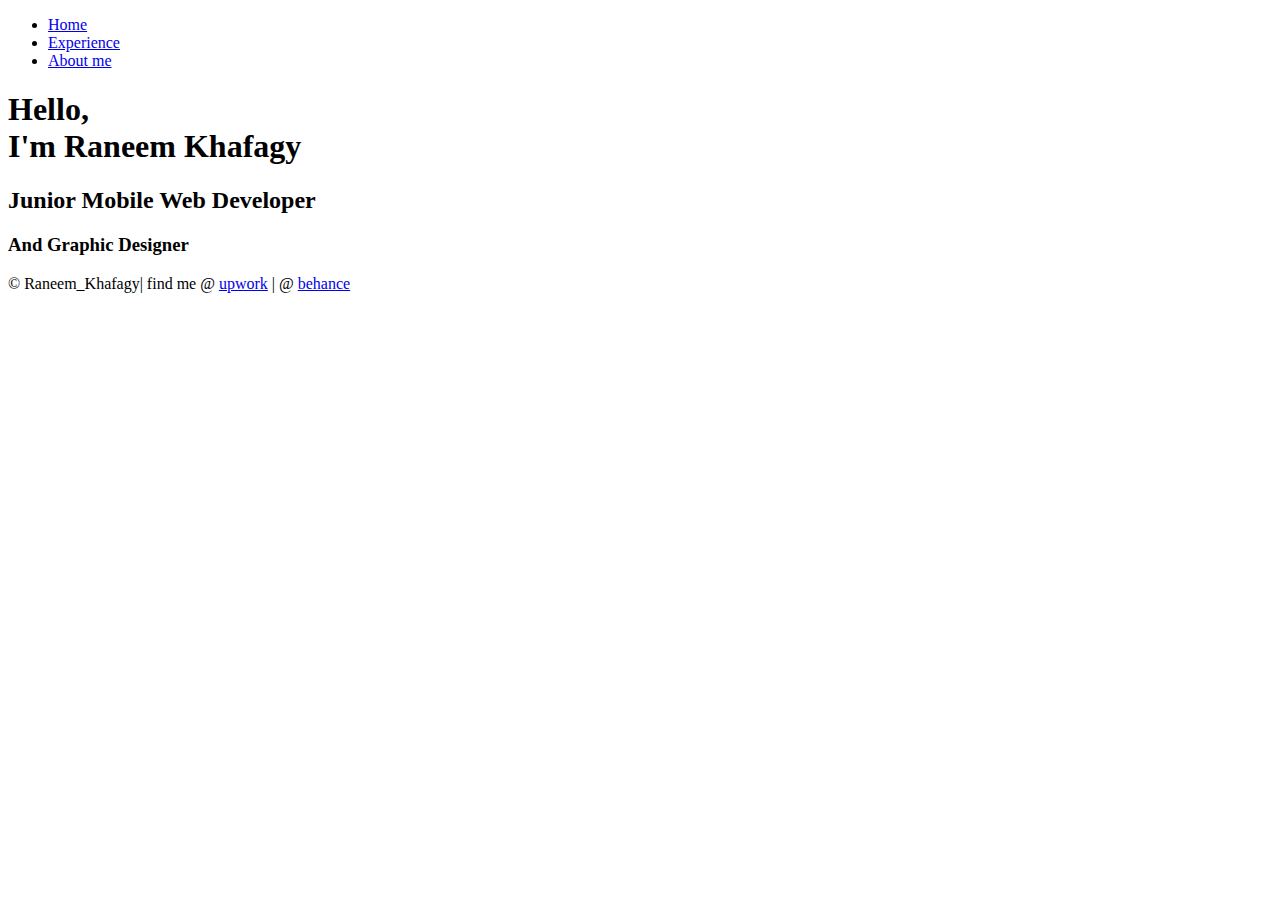
==== index.html @ 21abdb13 "Update index.html" ====
<!DOCTYPE html>
<html lang="en">

<head>
  <meta charset="UTF-8">
  <!-- Edge mode tells Internet Explorer to display content in the highest mode available. -->
  <meta content="IE=edge" http-equiv="X-UA-Compatible">
  <!--sets the width of the page to follow the screen-width of the device (which will vary depending on the device)-->
  <meta content="width=device-width,initial-scale=1" name="viewport">
  <!--describes and summarizes the contents of your page for the benefit of users and search engines-->
  <meta content="description" name="description">
  <link href="./images/r.ico" rel="icon">

  <title>Home</title>

  <link href="./css/main.css" rel="stylesheet">

  <nav class="nav">
    <div id="mainListDiv" class="main_list">
      <ul class="navlinks">
        <li><a class="active" href="./index.html">Home</a></li>
        <li><a href="./experience.html">Experience</a></li>
        <li><a href="./about.html">About me</a></li>
      </ul>
    </div>
    </div>
  </nav>
</head>

<body>

  <div class="homepage hero-full-container background-image-container white-text-container" style="background-image: url('./images/space.jpg')">
    <div class="container">

      <div class="hero-full-wrapper">
        <div class="text-content">
          <h1>Hello,<br>

            I'm Raneem Khafagy<br></h1>
          <h2>Junior Mobile Web Developer<br></h2>
          <h3>And Graphic Designer</h3>
        </div>

      </div>
    </div>
  </div>


  <footer>
    <p>© Raneem_Khafagy| find me @ <a href="https://www.upwork.com/freelancers/~01068772bd94230130">upwork</a>
      | @ <a href="https://www.behance.net/Raneemkhafagy">behance</a></p>
  </footer>
</body>

</html>
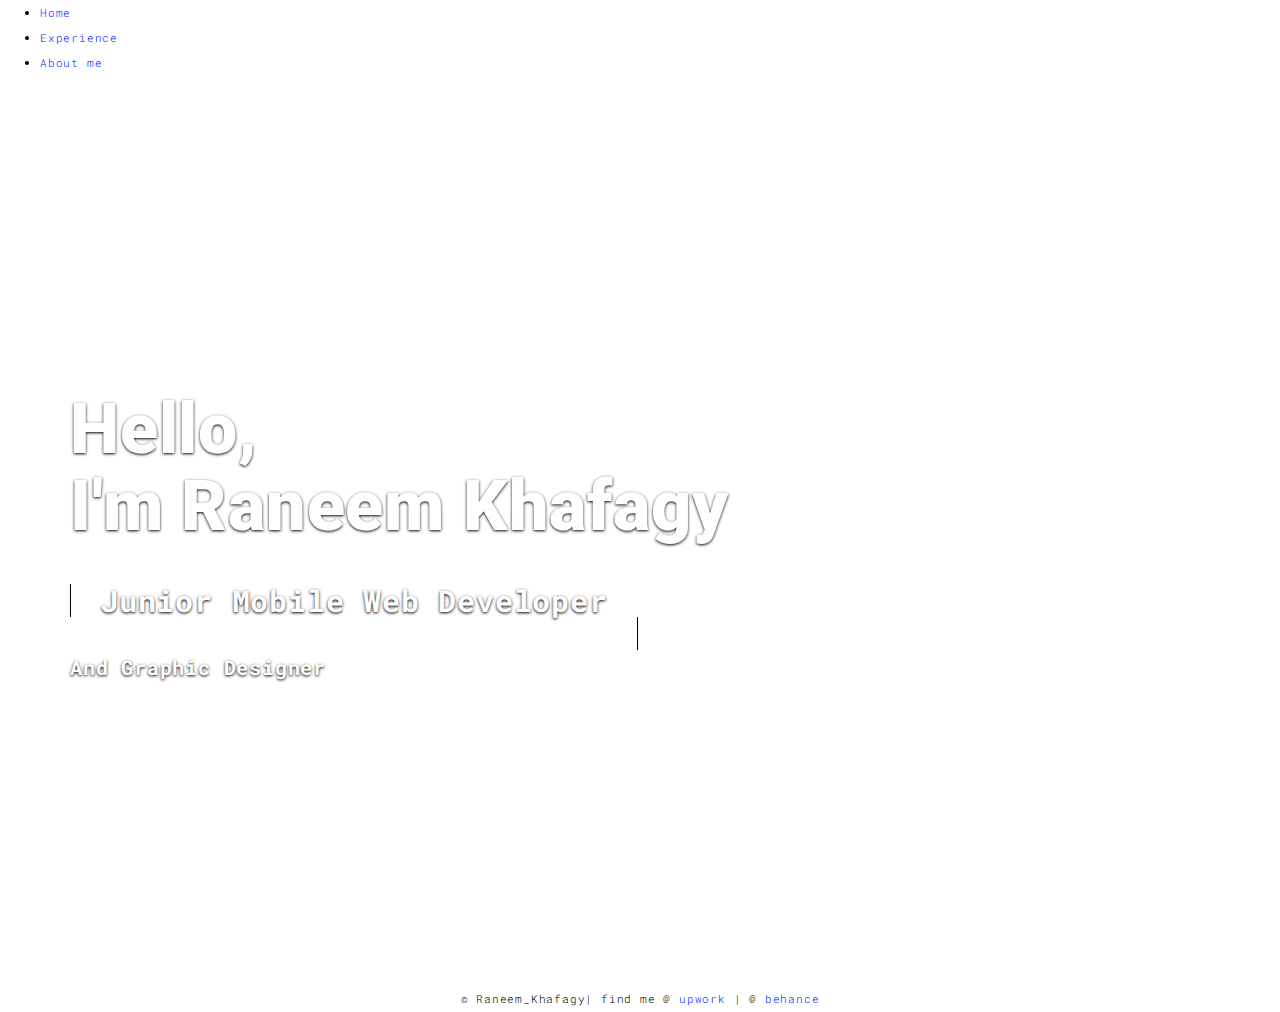
==== commit 4ac87105: "last Update" ====
--- a/index.html
+++ b/index.html
@@ -31,16 +31,18 @@
 
   <div class="homepage hero-full-container background-image-container white-text-container" style="background-image: url('./images/space.jpg')">
     <div class="container">
-
-      <div class="hero-full-wrapper">
-        <div class="text-content">
+      <div class="row">
+        <div class="col-xs-12">
+          <div class="hero-full-wrapper">
+            <div class="text-content">
           <h1>Hello,<br>
 
             I'm Raneem Khafagy<br></h1>
           <h2>Junior Mobile Web Developer<br></h2>
           <h3>And Graphic Designer</h3>
         </div>
-
+          </div>
+        </div>
       </div>
     </div>
   </div>
--- a/css/main.css
+++ b/css/main.css
@@ -0,0 +1,1360 @@
+@import url(https://fonts.googleapis.com/css?family=Roboto:900|Roboto+Mono:300,400,700);
+@import url(https://maxcdn.bootstrapcdn.com/font-awesome/4.7.0/css/font-awesome.min.css);
+@import "navbar_style.css";
+@import "footer_style.css";
+@import "home.css";
+@import "contactme.css";
+
+/*I usedBootstrap v3.3.7 (http://getbootstrap.com)*/
+html {
+  font-family: sans-serif;
+  -ms-text-size-adjust: 100%;
+  -webkit-text-size-adjust: 100%;
+  margin: 0;
+}
+html {
+  font-family: sans-serif;
+  -ms-text-size-adjust: 100%;
+  -webkit-text-size-adjust: 100%
+}
+
+body {
+  margin: 0
+}
+
+a {
+  background-color: transparent
+}
+
+a:active, a:hover {
+  outline: 0
+}
+
+h1 {
+  font-size: 2em;
+  margin: .67em 0
+}
+
+*, :after, :before {
+  -webkit-box-sizing: border-box;
+  -moz-box-sizing: border-box;
+  box-sizing: border-box
+}
+
+body {
+  font-family: Roboto Mono, Helvetica, Arial, sans-serif;
+  font-size: 11px;
+  line-height: 1.78;
+  padding: 0;
+  margin :0
+}
+
+select, textarea {
+  font-family: inherit;
+  font-size: inherit;
+  line-height: inherit
+}
+
+a {
+  color: #001aff;
+  text-decoration: none
+}
+
+a:focus, a:hover {
+  color: #0012b3;
+  text-decoration: underline
+}
+
+a:focus {
+  outline: 5px auto -webkit-focus-ring-color;
+  outline-offset: -2px
+}
+
+img {
+  vertical-align: middle
+}
+
+.img-responsive {
+  display: block;
+  max-width: 100%;
+  height: auto
+}
+
+.img-rounded {
+  border-radius: 0
+}
+
+.img-thumbnail {
+  padding: 4px;
+  line-height: 1.78;
+  background-color: #fff;
+  border: 1px solid #ddd;
+  border-radius: 0;
+  -webkit-transition: all .2s ease-in-out;
+  -o-transition: all .2s ease-in-out;
+  transition: all .2s ease-in-out;
+  display: inline-block;
+  max-width: 100%;
+  height: auto
+}
+
+.img-circle {
+  border-radius: 50%
+}
+
+.sr-only {
+  position: absolute;
+  width: 1px;
+  height: 1px;
+  margin: -1px;
+  padding: 0;
+  overflow: hidden;
+  clip: rect(0, 0, 0, 0);
+  border: 0
+}
+
+.sr-only-focusable:active, .sr-only-focusable:focus {
+  position: static;
+  width: auto;
+  height: auto;
+  margin: 0;
+  overflow: visible;
+  clip: auto
+}
+
+.h1, .h2, .h3, .h4, h1, h2, h3, h4 {
+  font-family: Roboto Mono, Helvetica, Arial, sans-serif;
+  font-weight: 700;
+  line-height: 1.1;
+  color: #000
+}
+
+.h1, .h2, .h3, h1, h2, h3 {
+  margin-top: 19px;
+  margin-bottom: 9.5px
+}
+
+.h4, h4 {
+  margin-top: 9.5px;
+  margin-bottom: 9.5px
+}
+
+.h1, h1 {
+  font-size: 70px
+}
+
+.h2, h2 {
+  font-size: 30px
+}
+
+.h3, h3 {
+  font-size: 20px
+}
+
+.h4, h4 {
+  font-size: 11px
+}
+
+p {
+  margin: 0 0 9.5px
+}
+
+p.bold{
+  font-weight: bold;
+}
+
+p.underline{
+  text-decoration: underline;
+}
+
+p.italic{
+  font-style: italic;
+}
+
+.text-left {
+  text-align: left
+}
+
+.text-right {
+  text-align: right
+}
+
+.text-center {
+  text-align: center
+}
+
+.text-justify {
+  text-align: justify
+}
+
+ul {
+  margin-top: 0;
+  margin-bottom: 9.5px
+}
+
+.container {
+  margin-right: auto;
+  margin-left: auto;
+  padding-left: 15px;
+  padding-right: 15px;
+
+
+}
+
+.container:after, .container:before {
+  content: " ";
+  display: table
+}
+
+.container:after {
+  clear: both
+}
+
+@media (min-width:768px) {
+  .container {
+    width: 750px
+  }
+
+}
+
+@media (min-width:992px) {
+  .container {
+    width: 970px
+  }
+
+}
+
+@media (min-width:1200px) {
+  .container {
+    width: 1170px
+  }
+
+}
+
+.container-fluid {
+  margin-right: auto;
+  margin-left: auto;
+  padding-left: 15px;
+  padding-right: 15px
+}
+
+.container-fluid:after, .container-fluid:before {
+  content: " ";
+  display: table
+}
+
+.container-fluid:after {
+  clear: both
+}
+
+.row {
+  margin-left: -15px;
+  margin-right: -15px
+}
+
+.row:after, .row:before {
+  content: " ";
+  display: table
+}
+
+.row:after {
+  clear: both
+}
+
+.col-lg-1, .col-lg-2, .col-lg-3, .col-lg-4, .col-lg-5, .col-lg-6, .col-lg-7, .col-lg-8, .col-lg-9, .col-lg-10, .col-lg-11, .col-lg-12, .col-md-1, .col-md-2, .col-md-3, .col-md-4, .col-md-5, .col-md-6, .col-md-7, .col-md-8, .col-md-9, .col-md-10, .col-md-11, .col-md-12, .col-sm-1, .col-sm-2, .col-sm-3, .col-sm-4, .col-sm-5, .col-sm-6, .col-sm-7, .col-sm-8, .col-sm-9, .col-sm-10, .col-sm-11, .col-sm-12, .col-xs-1, .col-xs-2, .col-xs-3, .col-xs-4, .col-xs-5, .col-xs-6, .col-xs-7, .col-xs-8, .col-xs-9, .col-xs-10, .col-xs-11, .col-xs-12 {
+  position: relative;
+  min-height: 1px;
+  padding-left: 15px;
+  padding-right: 15px
+}
+
+.col-xs-1, .col-xs-2, .col-xs-3, .col-xs-4, .col-xs-5, .col-xs-6, .col-xs-7, .col-xs-8, .col-xs-9, .col-xs-10, .col-xs-11, .col-xs-12 {
+  float: left
+}
+
+.col-xs-1 {
+  width: 8.33333%
+}
+
+.col-xs-2 {
+  width: 16.66667%
+}
+
+.col-xs-3 {
+  width: 25%
+}
+
+.col-xs-4 {
+  width: 33.33333%
+}
+
+.col-xs-5 {
+  width: 41.66667%
+}
+
+.col-xs-6 {
+  width: 50%
+}
+
+.col-xs-7 {
+  width: 58.33333%
+}
+
+.col-xs-8 {
+  width: 66.66667%
+}
+
+.col-xs-9 {
+  width: 75%
+}
+
+.col-xs-10 {
+  width: 83.33333%
+}
+
+.col-xs-11 {
+  width: 91.66667%
+}
+
+.col-xs-12 {
+  width: 100%
+}
+
+.col-xs-pull-0 {
+  right: auto
+}
+
+.col-xs-pull-1 {
+  right: 8.33333%
+}
+
+.col-xs-pull-2 {
+  right: 16.66667%
+}
+
+.col-xs-pull-3 {
+  right: 25%
+}
+
+.col-xs-pull-4 {
+  right: 33.33333%
+}
+
+.col-xs-pull-5 {
+  right: 41.66667%
+}
+
+.col-xs-pull-6 {
+  right: 50%
+}
+
+.col-xs-pull-7 {
+  right: 58.33333%
+}
+
+.col-xs-pull-8 {
+  right: 66.66667%
+}
+
+.col-xs-pull-9 {
+  right: 75%
+}
+
+.col-xs-pull-10 {
+  right: 83.33333%
+}
+
+.col-xs-pull-11 {
+  right: 91.66667%
+}
+
+.col-xs-pull-12 {
+  right: 100%
+}
+
+.col-xs-push-0 {
+  left: auto
+}
+
+.col-xs-push-1 {
+  left: 8.33333%
+}
+
+.col-xs-push-2 {
+  left: 16.66667%
+}
+
+.col-xs-push-3 {
+  left: 25%
+}
+
+.col-xs-push-4 {
+  left: 33.33333%
+}
+
+.col-xs-push-5 {
+  left: 41.66667%
+}
+
+.col-xs-push-6 {
+  left: 50%
+}
+
+.col-xs-push-7 {
+  left: 58.33333%
+}
+
+.col-xs-push-8 {
+  left: 66.66667%
+}
+
+.col-xs-push-9 {
+  left: 75%
+}
+
+.col-xs-push-10 {
+  left: 83.33333%
+}
+
+.col-xs-push-11 {
+  left: 91.66667%
+}
+
+.col-xs-push-12 {
+  left: 100%
+}
+
+.col-xs-offset-0 {
+  margin-left: 0
+}
+
+.col-xs-offset-1 {
+  margin-left: 8.33333%
+}
+
+.col-xs-offset-2 {
+  margin-left: 16.66667%
+}
+
+.col-xs-offset-3 {
+  margin-left: 25%
+}
+
+.col-xs-offset-4 {
+  margin-left: 33.33333%
+}
+
+.col-xs-offset-5 {
+  margin-left: 41.66667%
+}
+
+.col-xs-offset-6 {
+  margin-left: 50%
+}
+
+.col-xs-offset-7 {
+  margin-left: 58.33333%
+}
+
+.col-xs-offset-8 {
+  margin-left: 66.66667%
+}
+
+.col-xs-offset-9 {
+  margin-left: 75%
+}
+
+.col-xs-offset-10 {
+  margin-left: 83.33333%
+}
+
+.col-xs-offset-11 {
+  margin-left: 91.66667%
+}
+
+.col-xs-offset-12 {
+  margin-left: 100%
+}
+
+@media (min-width:768px) {
+  .col-sm-1, .col-sm-2, .col-sm-3, .col-sm-4, .col-sm-5, .col-sm-6, .col-sm-7, .col-sm-8, .col-sm-9, .col-sm-10, .col-sm-11, .col-sm-12 {
+    float: left
+  }
+
+  .col-sm-1 {
+    width: 8.33333%
+  }
+
+  .col-sm-2 {
+    width: 16.66667%
+  }
+
+  .col-sm-3 {
+    width: 25%
+  }
+
+  .col-sm-4 {
+    width: 33.33333%
+  }
+
+  .col-sm-5 {
+    width: 41.66667%
+  }
+
+  .col-sm-6 {
+    width: 50%
+  }
+
+  .col-sm-7 {
+    width: 58.33333%
+  }
+
+  .col-sm-8 {
+    width: 66.66667%
+  }
+
+  .col-sm-9 {
+    width: 75%
+  }
+
+  .col-sm-10 {
+    width: 83.33333%
+  }
+
+  .col-sm-11 {
+    width: 91.66667%
+  }
+
+  .col-sm-12 {
+    width: 100%
+  }
+
+  .col-sm-pull-0 {
+    right: auto
+  }
+
+  .col-sm-pull-1 {
+    right: 8.33333%
+  }
+
+  .col-sm-pull-2 {
+    right: 16.66667%
+  }
+
+  .col-sm-pull-3 {
+    right: 25%
+  }
+
+  .col-sm-pull-4 {
+    right: 33.33333%
+  }
+
+  .col-sm-pull-5 {
+    right: 41.66667%
+  }
+
+  .col-sm-pull-6 {
+    right: 50%
+  }
+
+  .col-sm-pull-7 {
+    right: 58.33333%
+  }
+
+  .col-sm-pull-8 {
+    right: 66.66667%
+  }
+
+  .col-sm-pull-9 {
+    right: 75%
+  }
+
+  .col-sm-pull-10 {
+    right: 83.33333%
+  }
+
+  .col-sm-pull-11 {
+    right: 91.66667%
+  }
+
+  .col-sm-pull-12 {
+    right: 100%
+  }
+
+  .col-sm-push-0 {
+    left: auto
+  }
+
+  .col-sm-push-1 {
+    left: 8.33333%
+  }
+
+  .col-sm-push-2 {
+    left: 16.66667%
+  }
+
+  .col-sm-push-3 {
+    left: 25%
+  }
+
+  .col-sm-push-4 {
+    left: 33.33333%
+  }
+
+  .col-sm-push-5 {
+    left: 41.66667%
+  }
+
+  .col-sm-push-6 {
+    left: 50%
+  }
+
+  .col-sm-push-7 {
+    left: 58.33333%
+  }
+
+  .col-sm-push-8 {
+    left: 66.66667%
+  }
+
+  .col-sm-push-9 {
+    left: 75%
+  }
+
+  .col-sm-push-10 {
+    left: 83.33333%
+  }
+
+  .col-sm-push-11 {
+    left: 91.66667%
+  }
+
+  .col-sm-push-12 {
+    left: 100%
+  }
+
+  .col-sm-offset-0 {
+    margin-left: 0
+  }
+
+  .col-sm-offset-1 {
+    margin-left: 8.33333%
+  }
+
+  .col-sm-offset-2 {
+    margin-left: 16.66667%
+  }
+
+  .col-sm-offset-3 {
+    margin-left: 25%
+  }
+
+  .col-sm-offset-4 {
+    margin-left: 33.33333%
+  }
+
+  .col-sm-offset-5 {
+    margin-left: 41.66667%
+  }
+
+  .col-sm-offset-6 {
+    margin-left: 50%
+  }
+
+  .col-sm-offset-7 {
+    margin-left: 58.33333%
+  }
+
+  .col-sm-offset-8 {
+    margin-left: 66.66667%
+  }
+
+  .col-sm-offset-9 {
+    margin-left: 75%
+  }
+
+  .col-sm-offset-10 {
+    margin-left: 83.33333%
+  }
+
+  .col-sm-offset-11 {
+    margin-left: 91.66667%
+  }
+
+  .col-sm-offset-12 {
+    margin-left: 100%
+  }
+}
+
+@media (min-width:992px) {
+  .col-md-1, .col-md-2, .col-md-3, .col-md-4, .col-md-5, .col-md-6, .col-md-7, .col-md-8, .col-md-9, .col-md-10, .col-md-11, .col-md-12 {
+    float: left
+  }
+
+  .col-md-1 {
+    width: 8.33333%
+  }
+
+  .col-md-2 {
+    width: 16.66667%
+  }
+
+  .col-md-3 {
+    width: 25%
+  }
+
+  .col-md-4 {
+    width: 33.33333%
+  }
+
+  .col-md-5 {
+    width: 41.66667%
+  }
+
+  .col-md-6 {
+    width: 50%
+  }
+
+  .col-md-7 {
+    width: 58.33333%
+  }
+
+  .col-md-8 {
+    width: 66.66667%
+  }
+
+  .col-md-9 {
+    width: 75%
+  }
+
+  .col-md-10 {
+    width: 83.33333%
+  }
+
+  .col-md-11 {
+    width: 91.66667%
+  }
+
+  .col-md-12 {
+    width: 100%
+  }
+
+  .col-md-pull-0 {
+    right: auto
+  }
+
+  .col-md-pull-1 {
+    right: 8.33333%
+  }
+
+  .col-md-pull-2 {
+    right: 16.66667%
+  }
+
+  .col-md-pull-3 {
+    right: 25%
+  }
+
+  .col-md-pull-4 {
+    right: 33.33333%
+  }
+
+  .col-md-pull-5 {
+    right: 41.66667%
+  }
+
+  .col-md-pull-6 {
+    right: 50%
+  }
+
+  .col-md-pull-7 {
+    right: 58.33333%
+  }
+
+  .col-md-pull-8 {
+    right: 66.66667%
+  }
+
+  .col-md-pull-9 {
+    right: 75%
+  }
+
+  .col-md-pull-10 {
+    right: 83.33333%
+  }
+
+  .col-md-pull-11 {
+    right: 91.66667%
+  }
+
+  .col-md-pull-12 {
+    right: 100%
+  }
+
+  .col-md-push-0 {
+    left: auto
+  }
+
+  .col-md-push-1 {
+    left: 8.33333%
+  }
+
+  .col-md-push-2 {
+    left: 16.66667%
+  }
+
+  .col-md-push-3 {
+    left: 25%
+  }
+
+  .col-md-push-4 {
+    left: 33.33333%
+  }
+
+  .col-md-push-5 {
+    left: 41.66667%
+  }
+
+  .col-md-push-6 {
+    left: 50%
+  }
+
+  .col-md-push-7 {
+    left: 58.33333%
+  }
+
+  .col-md-push-8 {
+    left: 66.66667%
+  }
+
+  .col-md-push-9 {
+    left: 75%
+  }
+
+  .col-md-push-10 {
+    left: 83.33333%
+  }
+
+  .col-md-push-11 {
+    left: 91.66667%
+  }
+
+  .col-md-push-12 {
+    left: 100%
+  }
+
+  .col-md-offset-0 {
+    margin-left: 0
+  }
+
+  .col-md-offset-1 {
+    margin-left: 8.33333%
+  }
+
+  .col-md-offset-2 {
+    margin-left: 16.66667%
+  }
+
+  .col-md-offset-3 {
+    margin-left: 25%
+  }
+
+  .col-md-offset-4 {
+    margin-left: 33.33333%
+  }
+
+  .col-md-offset-5 {
+    margin-left: 41.66667%
+  }
+
+  .col-md-offset-6 {
+    margin-left: 50%
+  }
+
+  .col-md-offset-7 {
+    margin-left: 58.33333%
+  }
+
+  .col-md-offset-8 {
+    margin-left: 66.66667%
+  }
+
+  .col-md-offset-9 {
+    margin-left: 75%
+  }
+
+  .col-md-offset-10 {
+    margin-left: 83.33333%
+  }
+
+  .col-md-offset-11 {
+    margin-left: 91.66667%
+  }
+
+  .col-md-offset-12 {
+    margin-left: 100%
+  }
+}
+
+@media (min-width:1200px) {
+  .col-lg-1, .col-lg-2, .col-lg-3, .col-lg-4, .col-lg-5, .col-lg-6, .col-lg-7, .col-lg-8, .col-lg-9, .col-lg-10, .col-lg-11, .col-lg-12 {
+    float: left
+  }
+
+  .col-lg-1 {
+    width: 8.33333%
+  }
+
+  .col-lg-2 {
+    width: 16.66667%
+  }
+
+  .col-lg-3 {
+    width: 25%
+  }
+
+  .col-lg-4 {
+    width: 33.33333%
+  }
+
+  .col-lg-5 {
+    width: 41.66667%
+  }
+
+  .col-lg-6 {
+    width: 50%
+  }
+
+  .col-lg-7 {
+    width: 58.33333%
+  }
+
+  .col-lg-8 {
+    width: 66.66667%
+  }
+
+  .col-lg-9 {
+    width: 75%
+  }
+
+  .col-lg-10 {
+    width: 83.33333%
+  }
+
+  .col-lg-11 {
+    width: 91.66667%
+  }
+
+  .col-lg-12 {
+    width: 100%
+  }
+
+  .col-lg-pull-0 {
+    right: auto
+  }
+
+  .col-lg-pull-1 {
+    right: 8.33333%
+  }
+
+  .col-lg-pull-2 {
+    right: 16.66667%
+  }
+
+  .col-lg-pull-3 {
+    right: 25%
+  }
+
+  .col-lg-pull-4 {
+    right: 33.33333%
+  }
+
+  .col-lg-pull-5 {
+    right: 41.66667%
+  }
+
+  .col-lg-pull-6 {
+    right: 50%
+  }
+
+  .col-lg-pull-7 {
+    right: 58.33333%
+  }
+
+  .col-lg-pull-8 {
+    right: 66.66667%
+  }
+
+  .col-lg-pull-9 {
+    right: 75%
+  }
+
+  .col-lg-pull-10 {
+    right: 83.33333%
+  }
+
+  .col-lg-pull-11 {
+    right: 91.66667%
+  }
+
+  .col-lg-pull-12 {
+    right: 100%
+  }
+
+  .col-lg-push-0 {
+    left: auto
+  }
+
+  .col-lg-push-1 {
+    left: 8.33333%
+  }
+
+  .col-lg-push-2 {
+    left: 16.66667%
+  }
+
+  .col-lg-push-3 {
+    left: 25%
+  }
+
+  .col-lg-push-4 {
+    left: 33.33333%
+  }
+
+  .col-lg-push-5 {
+    left: 41.66667%
+  }
+
+  .col-lg-push-6 {
+    left: 50%
+  }
+
+  .col-lg-push-7 {
+    left: 58.33333%
+  }
+
+  .col-lg-push-8 {
+    left: 66.66667%
+  }
+
+  .col-lg-push-9 {
+    left: 75%
+  }
+
+  .col-lg-push-10 {
+    left: 83.33333%
+  }
+
+  .col-lg-push-11 {
+    left: 91.66667%
+  }
+
+  .col-lg-push-12 {
+    left: 100%
+  }
+
+  .col-lg-offset-0 {
+    margin-left: 0
+  }
+
+  .col-lg-offset-1 {
+    margin-left: 8.33333%
+  }
+
+  .col-lg-offset-2 {
+    margin-left: 16.66667%
+  }
+
+  .col-lg-offset-3 {
+    margin-left: 25%
+  }
+
+  .col-lg-offset-4 {
+    margin-left: 33.33333%
+  }
+
+  .col-lg-offset-5 {
+    margin-left: 41.66667%
+  }
+
+  .col-lg-offset-6 {
+    margin-left: 50%
+  }
+
+  .col-lg-offset-7 {
+    margin-left: 58.33333%
+  }
+
+  .col-lg-offset-8 {
+    margin-left: 66.66667%
+  }
+
+  .col-lg-offset-9 {
+    margin-left: 75%
+  }
+
+  .col-lg-offset-10 {
+    margin-left: 83.33333%
+  }
+
+  .col-lg-offset-11 {
+    margin-left: 91.66667%
+  }
+
+  .col-lg-offset-12 {
+    margin-left: 100%
+  }
+}
+
+
+.btn {
+  display: inline-block;
+  margin-bottom: 0;
+  font-weight: 400;
+  text-align: center;
+  vertical-align: middle;
+  touch-action: manipulation;
+  cursor: pointer;
+  background-image: none;
+  border: 1px solid transparent;
+  white-space: nowrap;
+  padding: 8px 14px;
+  font-size: 11px;
+  line-height: 1.78;
+  border-radius: 0;
+  -webkit-user-select: none;
+  -moz-user-select: none;
+  -ms-user-select: none;
+  user-select: none
+}
+
+.btn-default {
+  color: #000;
+  background-color: transparent;
+  border-color: #000
+}
+
+.badge {
+  display: inline-block;
+  min-width: 10px;
+  padding: 3px 7px;
+  font-size: 10px;
+  font-weight: 700;
+  color: #fff;
+  line-height: 1;
+  vertical-align: middle;
+  white-space: nowrap;
+  text-align: center;
+  background-color: #777;
+  border-radius: 10px
+}
+
+.badge:empty {
+  display: none
+}
+
+.list-group-item.active>.badge {
+  color: #001aff;
+  background-color: #fff
+}
+
+.list-group-item>.badge {
+  float: right
+}
+
+.list-group-item>.badge+.badge {
+  margin-right: 5px
+}
+
+a.badge:focus, a.badge:hover {
+  color: #fff;
+  text-decoration: none;
+  cursor: pointer
+}
+
+.clearfix:after, .clearfix:before {
+  content: " ";
+  display: table
+}
+
+.clearfix:after {
+  clear: both
+}
+
+.center-block {
+  display: block;
+  margin-left: auto;
+  margin-right: auto
+}
+
+@-ms-viewport {
+  width: device-width
+}
+
+.white-text-container h1, .white-text-container h2, .white-text-container h3, .white-text-container h4, .white-text-container p {
+  text-shadow: 0 1px 3px #000;
+  color: #fff
+}
+
+.white-text-container a {
+  color: #fff
+}
+
+.btn {
+  -webkit-transition: all .2s linear;
+  -o-transition: all .2s linear;
+  transition: all .2s linear
+}
+
+.btn-default:focus, .btn-default:hover {
+  color: #fff;
+  background-color: #000;
+  border-color: #000
+}
+
+body, p {
+  font-weight: 300;
+  letter-spacing: .8px;
+  line-height: 25px
+}
+
+p {
+  margin: 0 0 15px
+}
+
+.h2, h2 {
+  position: relative;
+  display: inline-block
+}
+
+.h2:after, .h2:before, h2:after, h2:before {
+  content: "";
+  position: absolute;
+  height: 100%;
+  background-color: #000;
+  width: 1px
+}
+
+.h2:before, h2:before {
+  left: 0
+}
+
+.h2:after, h2:after {
+  right: 0
+}
+
+@media (min-width:992px) {
+  .h2, h2 {
+    padding: 0 30px
+  }
+
+}
+
+@media (max-width:992px) {
+  .h2:after, .h2:before, h2:after, h2:before {
+    display: none
+  }
+
+}
+
+.h1, .h2, .h3, h1, h2, h3 {
+  margin-bottom: 20px
+}
+
+.fa-icon {
+  color: #000;
+  width: 32px;
+  height: 32px;
+  display: inline-block;
+  line-height: 32px;
+  font-size: 15px;
+  text-align: center
+}
+
+textarea {
+  max-width: 100%
+}
+
+@media (max-width:992px) {
+  .address-container {
+    margin-top: 20px
+  }
+
+}
+
+.card-container {
+  background-color: #fff;
+  padding: 2rem 5rem;
+  position: relative;
+  width: 80%;
+  margin: -10em auto 20px
+}
+
+@media (max-width:992px) {
+  .card-container {
+    padding: 2rem;
+    margin-top: -5em
+  }
+
+}
+
+@media (max-width:992px) {
+  .card-container.card-container-lg {
+    width: 95%;
+    padding: 2rem 3em;
+    margin-top: -10em
+  }
+
+}
+
+.black-image-project-hover {
+  display: block
+}
+
+.black-image-project-hover img {
+  -webkit-filter: contrast(200%) grayscale(100%);
+  filter: contrast(200%) grayscale(100%);
+  -webkit-transition: all .1s linear;
+  -o-transition: all .1s linear;
+  transition: all .1s linear
+}
+
+.black-image-project-hover img:hover {
+  filter: none
+}
+
+.col-md-12, .col-md-8, .col-md-6 {
+  position: relative;
+  min-height: 1px;
+  padding-left: 15px;
+  padding-right: 15px
+}
+
+@media (min-width:992px) {
+  .col-md-6, .col-md-8, .col-md-12 {
+    float: left
+  }
+
+  .col-md-12 {
+    width: 100%
+  }
+
+  .col-md-8 {
+    width: 66.66667%
+  }
+
+  .col-md-6 {
+    width: 50%
+  }
+
+}
+
+.software{
+  display: flex;
+  justify-content: center;
+  align-items: center;
+}
+
+.section-container {
+    padding: 60px 0;
+}
